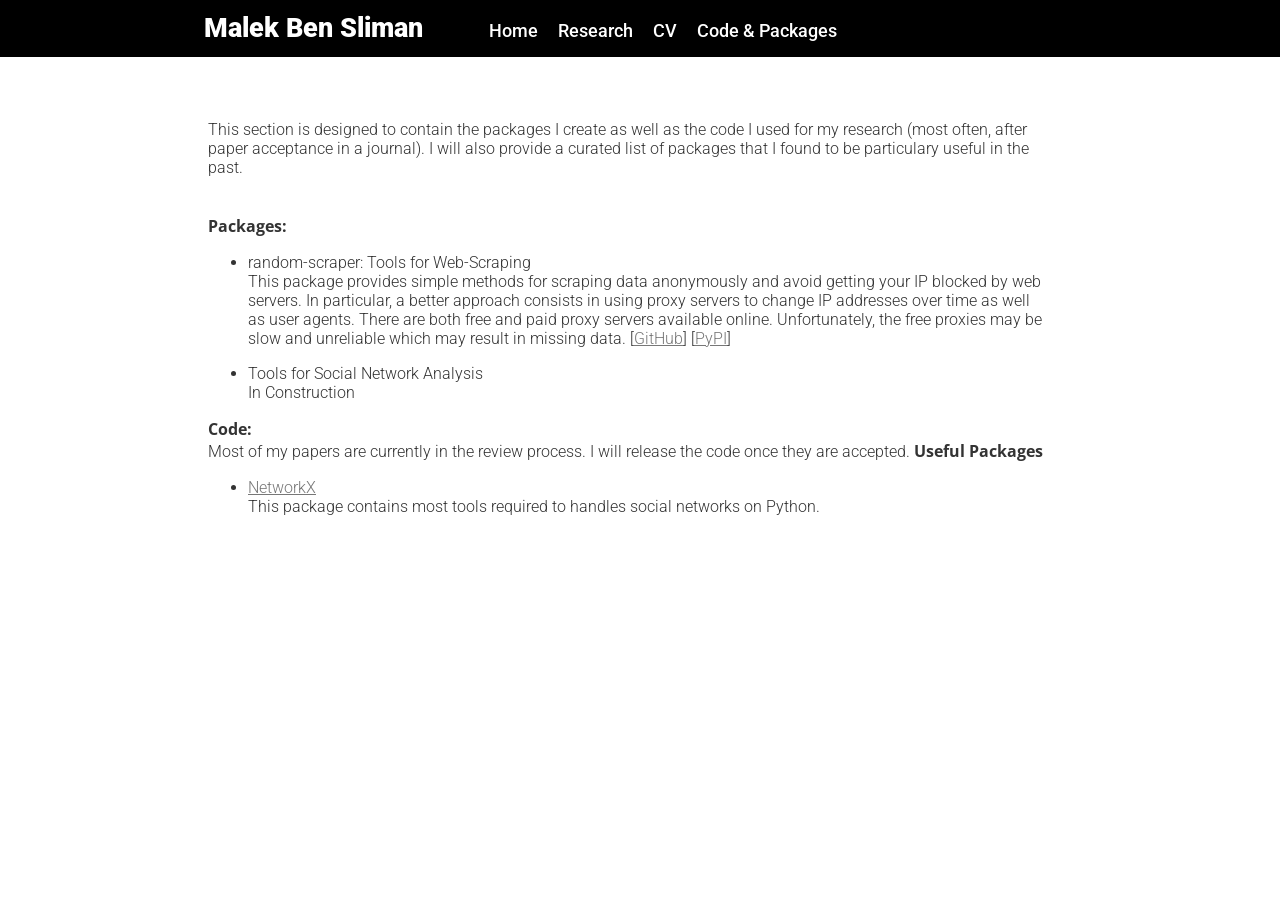
==== code.html @ 318885c8 "Create code.html" ====
<html>
<head>
    <title>Malek Ben Sliman: Homepage</title>
	<meta name="viewport" content="width=device-width, initial-scale=1" /> 
	
	<link rel="stylesheet" href="style.css">
    <link ref="icon" href="pmtfavicon.ico" type="image/x-icon" />
	<link href="https://fonts.googleapis.com/css?family=Open+Sans:300,400,500,600,700,800,900|Roboto:300,400,500,600" rel="stylesheet">

    <!--###########################
    Expand/Collapse JS and CSS code for use
    in the HEAD section of your document.
    Written by Dick Ervasti. Learn More at:
    http://dickervasti.com/wiki-style-text-expand-collapse-no-jquery.htm
    ##################################-->
    <script type="text/javascript">
    <!--
        function expand_collapse(id) {
           var e = document.getElementById(id);
           var f = document.getElementById(id+"_collapse");
           if(e.style.display == 'none'){
              e.style.display = 'block';
              f.innerHTML = 'Hide Abstract';
           }
           else {
              e.style.display = 'none';
              f.innerHTML = 'Show Abstract';
           }
        }
    //-->
    </script>
    <style type="text/css">
    .arrows{text-decoration:none;color:silver;}
    </style>
	<script>
	  (function(i,s,o,g,r,a,m){i['GoogleAnalyticsObject']=r;i[r]=i[r]||function(){
	  (i[r].q=i[r].q||[]).push(arguments)},i[r].l=1*new Date();a=s.createElement(o),
	  m=s.getElementsByTagName(o)[0];a.async=1;a.src=g;m.parentNode.insertBefore(a,m)
	  })(window,document,'script','https://www.google-analytics.com/analytics.js','ga');

	  ga('create', 'UA-101743443-1', 'auto');
	  ga('send', 'pageview');

	</script>
</head>
<body>
<body>
  <div class="nav-bar">
	<center>
	  	<div class="container">
	  		<ul class="nav">
	  			<li><t1>&nbsp;&nbsp;Malek Ben Sliman&nbsp;&nbsp;</t1></li>
	  			<li><a href="index.html">Home</a></li>
	  			<li><a href="research.html">Research</a></li>
	  			<li><a href="Malek Ben Sliman Resume.pdf">CV</a></li>
				<li><a href="code.html">Code &amp Packages</a></li>
	  		</ul>
	  	</div>
	</center>
  </div>
	<div class="content">
		<center>
			<div id="container">
				<div id="research">
				        <br><br>
						This section is designed to contain the packages I create as well as the code I used for my research (most often, after paper acceptance in a journal). I will also provide a curated list of packages that I found to be particulary useful in the past.
						<br><br><br>

						<strong>Packages:</strong>
						<ul>
						    <li><b>random-scraper: Tools for Web-Scraping</b><br>This package provides simple methods for scraping data anonymously and avoid getting your IP blocked by web servers. In particular, a better approach consists in using proxy servers to change IP addresses over time as well as user agents. There are both free and paid proxy servers available online. Unfortunately, the free proxies may be slow and unreliable which may result in missing data.
				                [<a href="https://github.com/random-scraper/random_scraper/" target="_blank">GitHub</a>] [<a href="https://pypi.org/project/random-scraper/" target="_blank">PyPI</a>]</a>   <br>
		  
						</ul>

						<ul>

				        <li><b>Tools for Social Network Analysis</b><br> In Construction<br>
						</ul>
						
            <strong>Code:</strong> 
            <br>
            Most of my papers are currently in the review process. I will release the code once they are accepted.

						
						<strong>Useful Packages</strong> 
						<ul>
				        <li><b><a href="https://networkx.github.io/" target="_blank">NetworkX</a></b><br> This package contains most tools required to handles social networks on Python.<br>
						</ul>

						
				  </div>
				</div>
			</div>
		</center>
	</div>
</body>
</html>


        <!--  -->
---- style.css ----
/* -----------------------
Base styles
Adapted from: https://github.com/russmaxdesign/example-layout-one-full
------------------------*/

body, div, h1, h2, h3, p, img {
	margin: 0; padding: 0; border: 0;
}

body {
    background:#fff;
    font-family: Sans-Serif;
    height:100%;
    font-size: 1em;
	margin: 0;
	color: #333;
	font-family: 'Roboto'; 
	font-weight: 300;
}

h1,h2,h3,h4,h5,h6
{
	margin: 0 0 .5em;
	font-weight: 500;
	line-height: 1.1;
}

h1 { font-size: 2.25em; } /* 36px */
h2 { font-size: 1.75em; } /* 28px */
h3 { font-size: 1.375em; } /* 22px */
h4 { font-size: 1.125em; } /* 18px */
h5 { font-size: 1em; } /* 16px */
h6 { font-size: 1em; } /* 14px */


blockquote
{
	padding: 1em 2em;
	margin: 0 0 2em;
	border-left: 5px solid #eee;
}

hr
{
	height: 0;
	margin-top: 1em;
	margin-bottom: 2em;
	border: 0;
	border-top: 1px solid #ddd;
}

table
{
	background-color: transparent;
	border-spacing: 0;
	border-collapse: collapse;
	border-top: 1px solid #ddd;
}

th, td
{
	padding: .5em 1em;
	vertical-align: top;
	text-align: left;
	border-bottom: 1px solid #ddd;
}

/* -----------------------
Layout styles
------------------------*/

.container
{
	max-width: 900px;
	margin: 0;
}

.header
{
	color: #fff;
	background: #999;
	padding: 1em 1.25em;
}

.header-heading { margin: 0; }

.nav-bar
{
	background: #000;
	padding: 0;
    white-space: nowrap;
    width:100%;
/*		    margin:auto;*/
    display:block;
}

.content
{
	background-color: white;
}

.footer
{
	color: #fff;
	background: #000;
	padding: 1em 1.25em;
}

/* -----------------------
Nav
------------------------*/

.nav
{
	width: 100%;
	background: #000;
	margin: 0;
	padding: 0;
	list-style: none;
}

.nav li
{
	display: inline;
	margin: 0;
	color: #fff;
}

.nav t1
{
	display: block;
	margin: 0;
	font-size: 20pt;
	padding: .7em 1.25em;
	color: #fff;
	font-family: Roboto;
	font-weight: 900;
	border-bottom: 1px solid gray;
}

.nav a
{
	display: block;
	padding: .7em 1.25em;
	color: #fff;
	text-decoration: none;
	border-bottom: 1px solid gray;
	font-weight: 400px;
}

.nav a:link { color: white; }
.nav a:visited { color: white; }

.nav a:focus
{
	color: black;
	background-color: white;
}

.nav a:hover
{
	color: white;
	background-color: rgb(0, 136, 255);
}

.nav a:active
{
	color: white;
	background-color: #777;
}

/* -----------------------
Single styles
------------------------*/

.img-responsive { max-width: 100%; }

.btn
{
	color: #fff !important;
	background-color: royalblue;
	border-color: #222;
	display: inline-block;
	padding: .5em 1em;
	margin-bottom: 0;
	font-weight: 300;
	line-height: 1.2;
	text-align: center;
	white-space: nowrap;
	vertical-align: middle;
	cursor: pointer;
	border: 1px solid transparent;
	border-radius: .2em;
	text-decoration: none;
}

.btn:hover
{
	color: #fff !important;
	background-color: green;
}

.btn:focus
{
	color: #fff !important;
	background-color: black;
}

.btn:active
{
	color: #fff !important;
	background-color: red;
}

.table
{
	width: 100%;
	max-width: 100%;
	margin-bottom: 20px;
}

/*.list-unstyled
{
	padding-left: 0;
	list-style: none;
}

.list-inline
{
	padding-left: 0;
	margin-left: 5px;
	list-style: none;
}

.list-inline > li
{
	display: inline-block;
	padding-right: 5px;
	padding-left: 5px;
}*/


/* ------ MY ORIGINAL CUSTOMIZATIONS ------ */

#head {border: 1px solid black;}
#tab1 {border: 1px solid black;}
#tdright {text-align: right;}
table {
	font-family: 'Roboto'; 
	font-weight: 300;
	max-width: 900px;
}
p {
	font-family: 'Roboto'; 
	font-weight: 300;
	margin: 0 0 1.5em;
}
#container {
	max-width: 900px;
	text-align: left;
}
#content
{
	background-color: white;
}
#left {
	width: 60%;
	padding-top: 20px;
	padding-left: 2%;
	float: left;
}
#right {
	width: 32%;
	padding-top: 20px;
	padding-left: 2%;
	padding-right: 2%;
	float: right;
}
#research {
	padding-top: 20px;
	float: left;
	padding-left: 2%;
	padding-right: 5%;
}

t1 {font-family: 'Open Sans'; font-weight: 900;}
t2 {font-family: 'Roboto'; font-weight: 500;}
b {font-weight: 300;}
strong {font-family: 'Open Sans'; font-weight: 700;}
tiny {font-size: 5pt;}

a:link {color:#777777;}
a:visited {color:#777777; text-decoration:none;}
a:hover {color: rgb(0, 136, 255); text-decoration:none;}
a:active {color: rgb(0, 136, 255); text-decoration:none;}




/* ------ SIZE ADAPTIVE ------ */

/*  If widescreen:  */

@media (min-width: 500px)
{
	.header { padding: 1.5em 3em; }
	.nav-bar
	{
		background: #000;
		padding: 1em 0em;
		position: fixed;
	    white-space: nowrap;
	    width:100%;
	    display:table;
	    height: 25px;
	    line-height:25px;
	}
	.content { padding: 2em 3em; }
	.footer { padding: 2em 3em; }

	.nav
	{
		width: 0%;
		background: #000;
		margin: 0;
		padding: 0;
		list-style: none;
		position: fixed;
	}
	
	.nav li
	{
		display: inline;
		margin: 0 1em 0 0;
	}
	
	.nav t1
	{
		display: inline;
		margin-left: 0px;
		margin-right: 32px;
		padding: 0;
		border-bottom: 0;
	}

	.nav a
	{
		display: inline;
		padding: 0;
		border-bottom: 0;
		font-weight: 500;
		font-size: 1.1em;
	}
	
	#left {
		padding-top: 50px;
	}
	#right {
		padding-top: 50px;
	}
	#research {
		padding-top: 50px;
	}
}

/*  If small (phone, tablet):  */
@media screen and (max-width: 500px) {
    #container { display: flex; flex-flow: column; }
    #right { 
		width: 95%;
		order: 1;
	 }
    #left { 
		width: 95%;
		order: 2;  
	}
}
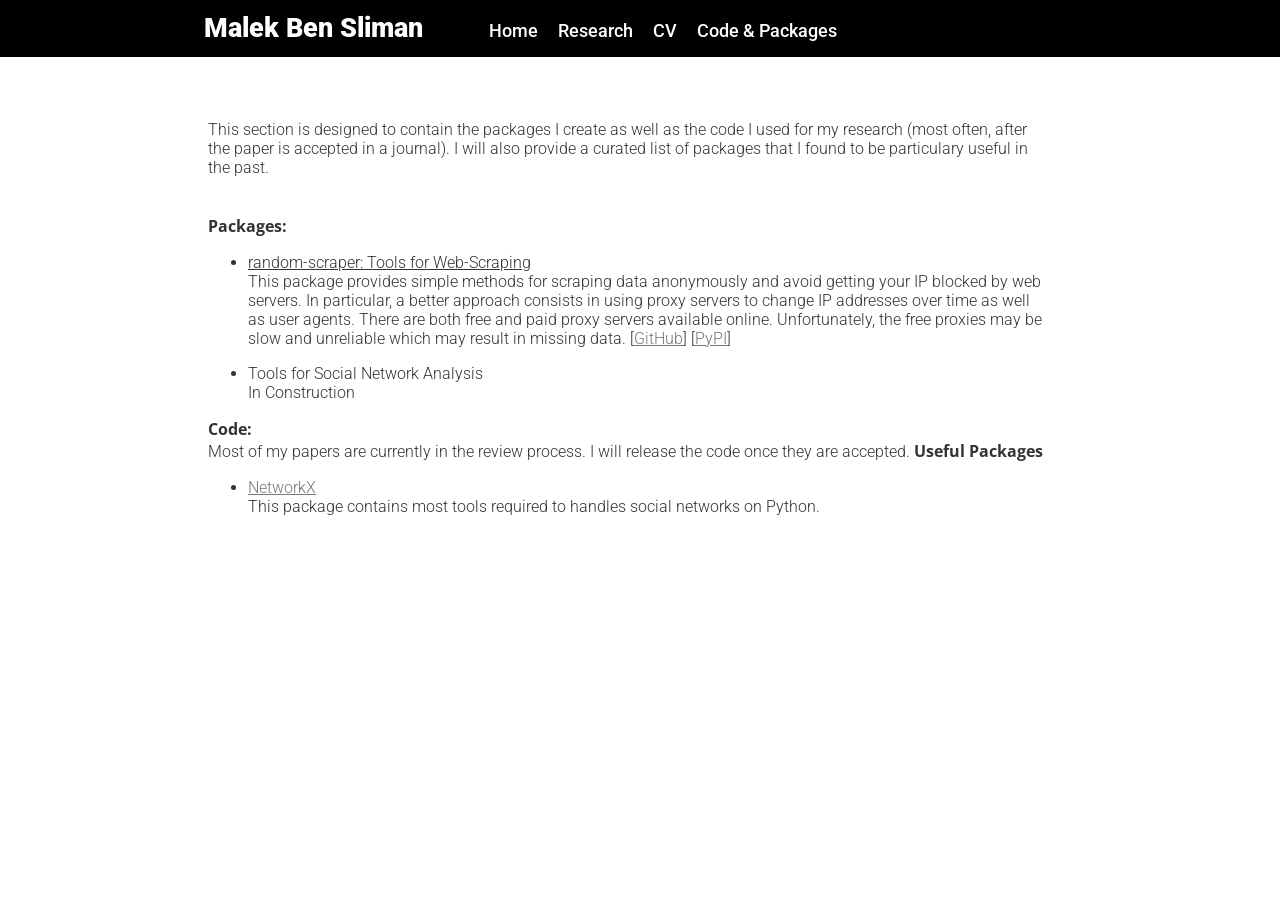
==== commit a0d0f640: "Update code.html" ====
--- a/code.html
+++ b/code.html
@@ -64,12 +64,12 @@
 			<div id="container">
 				<div id="research">
 				        <br><br>
-						This section is designed to contain the packages I create as well as the code I used for my research (most often, after paper acceptance in a journal). I will also provide a curated list of packages that I found to be particulary useful in the past.
+						This section is designed to contain the packages I create as well as the code I used for my research (most often, after the paper is accepted in a journal). I will also provide a curated list of packages that I found to be particulary useful in the past.
 						<br><br><br>
 
 						<strong>Packages:</strong>
 						<ul>
-						    <li><b>random-scraper: Tools for Web-Scraping</b><br>This package provides simple methods for scraping data anonymously and avoid getting your IP blocked by web servers. In particular, a better approach consists in using proxy servers to change IP addresses over time as well as user agents. There are both free and paid proxy servers available online. Unfortunately, the free proxies may be slow and unreliable which may result in missing data.
+							<li><b><u>random-scraper: Tools for Web-Scraping</u></b><br>This package provides simple methods for scraping data anonymously and avoid getting your IP blocked by web servers. In particular, a better approach consists in using proxy servers to change IP addresses over time as well as user agents. There are both free and paid proxy servers available online. Unfortunately, the free proxies may be slow and unreliable which may result in missing data.
 				                [<a href="https://github.com/random-scraper/random_scraper/" target="_blank">GitHub</a>] [<a href="https://pypi.org/project/random-scraper/" target="_blank">PyPI</a>]</a>   <br>
 		  
 						</ul>
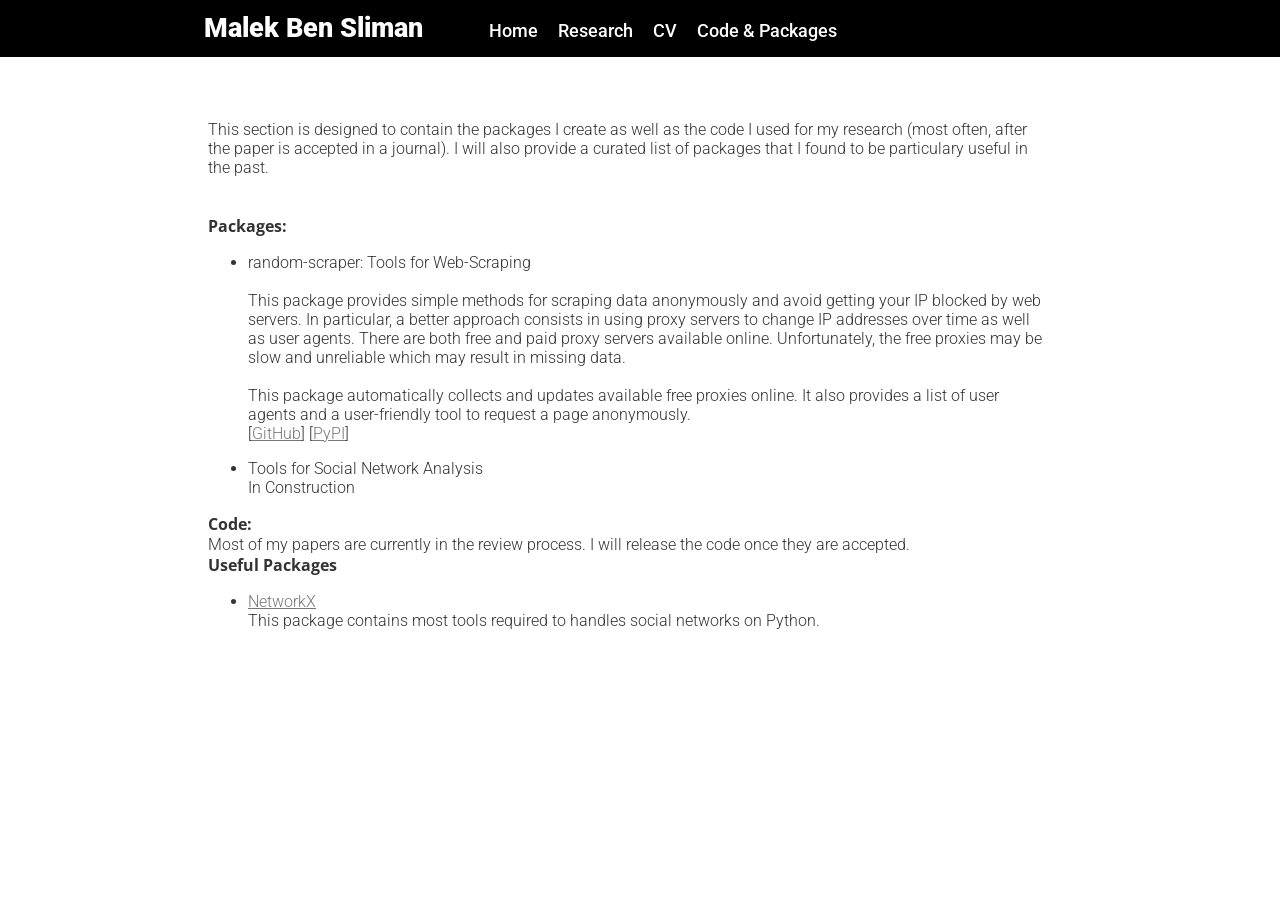
==== commit 9fc0e1c9: "Update code.html" ====
--- a/code.html
+++ b/code.html
@@ -69,7 +69,8 @@
 
 						<strong>Packages:</strong>
 						<ul>
-							<li><b><u>random-scraper: Tools for Web-Scraping</u></b><br>This package provides simple methods for scraping data anonymously and avoid getting your IP blocked by web servers. In particular, a better approach consists in using proxy servers to change IP addresses over time as well as user agents. There are both free and paid proxy servers available online. Unfortunately, the free proxies may be slow and unreliable which may result in missing data.
+							<li><b>random-scraper: Tools for Web-Scraping</b><br><br>This package provides simple methods for scraping data anonymously and avoid getting your IP blocked by web servers. In particular, a better approach consists in using proxy servers to change IP addresses over time as well as user agents. There are both free and paid proxy servers available online. Unfortunately, the free proxies may be slow and unreliable which may result in missing data. <br><br>This package automatically collects and updates available free proxies online. It also provides a list of user agents and a user-friendly tool to request a page anonymously. <br>
+								
 				                [<a href="https://github.com/random-scraper/random_scraper/" target="_blank">GitHub</a>] [<a href="https://pypi.org/project/random-scraper/" target="_blank">PyPI</a>]</a>   <br>
 		  
 						</ul>
@@ -82,7 +83,7 @@
             <strong>Code:</strong> 
             <br>
             Most of my papers are currently in the review process. I will release the code once they are accepted.
-
+<br>
 						
 						<strong>Useful Packages</strong> 
 						<ul>
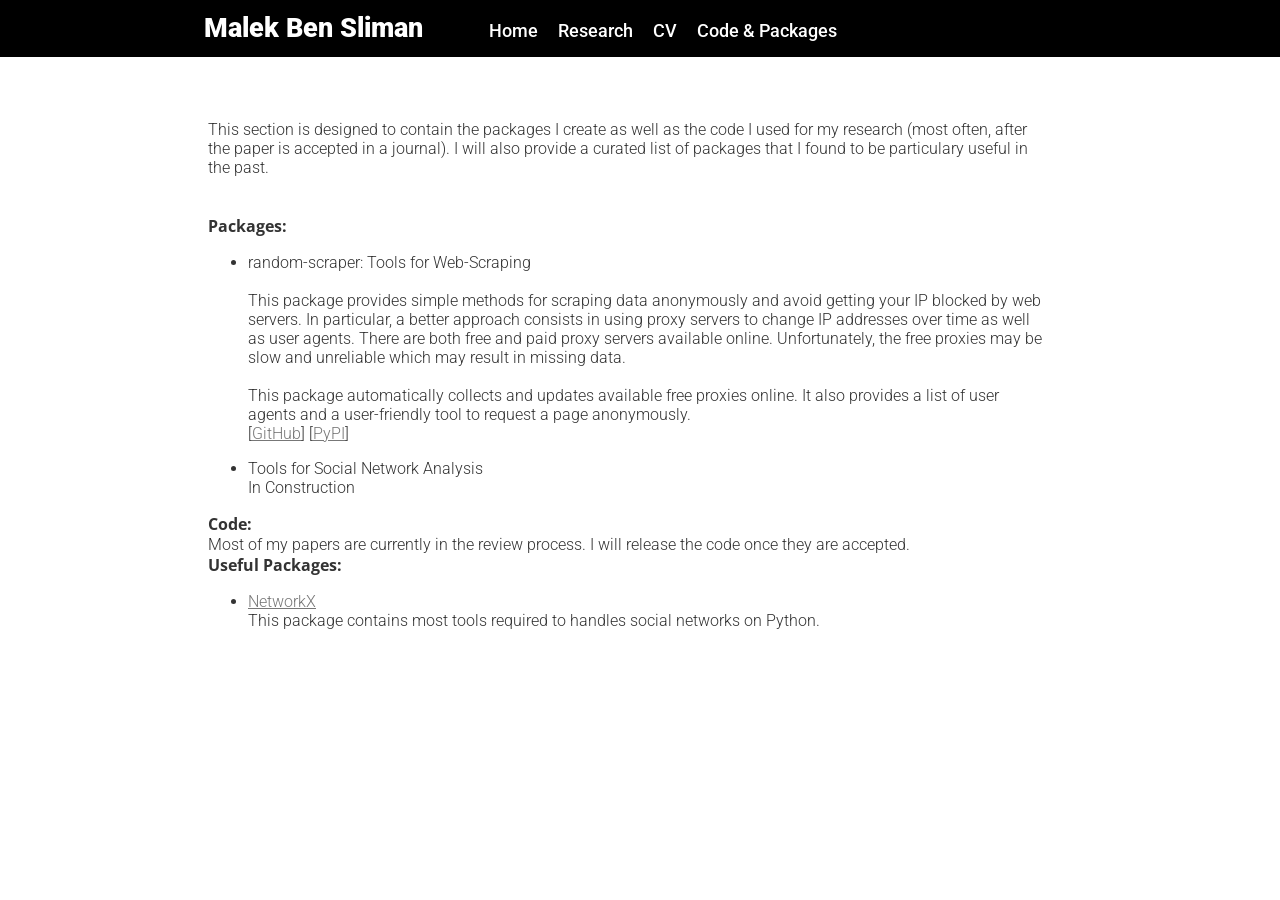
==== commit 8cbe696b: "Update code.html" ====
--- a/code.html
+++ b/code.html
@@ -85,7 +85,7 @@
             Most of my papers are currently in the review process. I will release the code once they are accepted.
 <br>
 						
-						<strong>Useful Packages</strong> 
+						<strong>Useful Packages:</strong> 
 						<ul>
 				        <li><b><a href="https://networkx.github.io/" target="_blank">NetworkX</a></b><br> This package contains most tools required to handles social networks on Python.<br>
 						</ul>
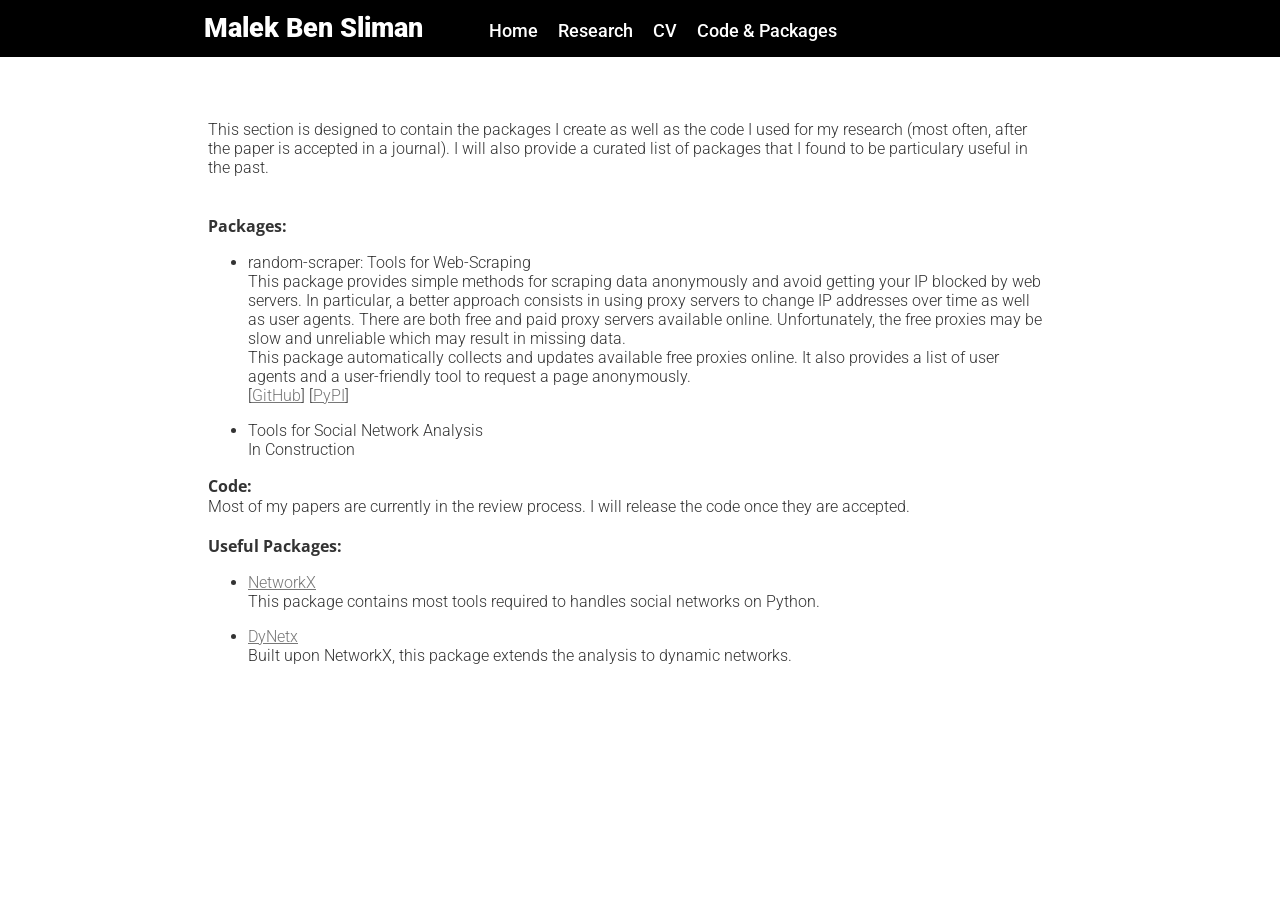
==== commit c3d1d6e0: "Update code.html" ====
--- a/code.html
+++ b/code.html
@@ -69,7 +69,7 @@
 
 						<strong>Packages:</strong>
 						<ul>
-							<li><b>random-scraper: Tools for Web-Scraping</b><br><br>This package provides simple methods for scraping data anonymously and avoid getting your IP blocked by web servers. In particular, a better approach consists in using proxy servers to change IP addresses over time as well as user agents. There are both free and paid proxy servers available online. Unfortunately, the free proxies may be slow and unreliable which may result in missing data. <br><br>This package automatically collects and updates available free proxies online. It also provides a list of user agents and a user-friendly tool to request a page anonymously. <br>
+							<li><b>random-scraper: Tools for Web-Scraping</b><br>This package provides simple methods for scraping data anonymously and avoid getting your IP blocked by web servers. In particular, a better approach consists in using proxy servers to change IP addresses over time as well as user agents. There are both free and paid proxy servers available online. Unfortunately, the free proxies may be slow and unreliable which may result in missing data.<br>This package automatically collects and updates available free proxies online. It also provides a list of user agents and a user-friendly tool to request a page anonymously. <br>
 								
 				                [<a href="https://github.com/random-scraper/random_scraper/" target="_blank">GitHub</a>] [<a href="https://pypi.org/project/random-scraper/" target="_blank">PyPI</a>]</a>   <br>
 		  
@@ -83,12 +83,18 @@
             <strong>Code:</strong> 
             <br>
             Most of my papers are currently in the review process. I will release the code once they are accepted.
-<br>
+<br><br>
 						
 						<strong>Useful Packages:</strong> 
 						<ul>
 				        <li><b><a href="https://networkx.github.io/" target="_blank">NetworkX</a></b><br> This package contains most tools required to handles social networks on Python.<br>
 						</ul>
+				
+					<ul>
+				        <li><b><a href="https://dynetx.readthedocs.io/en/latest/" target="_blank">DyNetx</a></b><br> Built upon NetworkX, this package extends the analysis to dynamic networks.<br>
+						</ul>
+				
+				
 
 						
 				  </div>
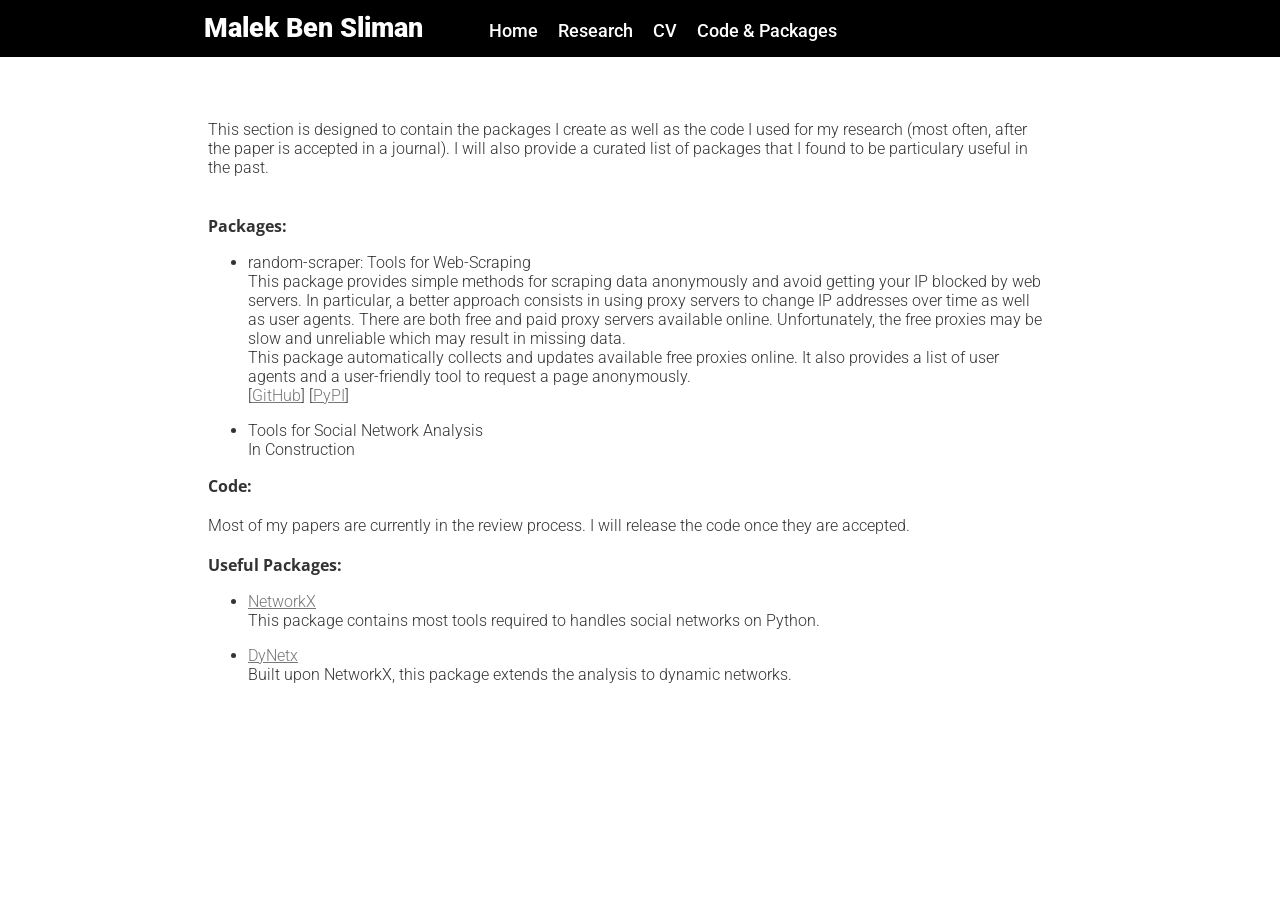
==== commit 9087e9eb: "Update code.html" ====
--- a/code.html
+++ b/code.html
@@ -81,7 +81,7 @@
 						</ul>
 						
             <strong>Code:</strong> 
-            <br>
+            <br><br>
             Most of my papers are currently in the review process. I will release the code once they are accepted.
 <br><br>
 						
